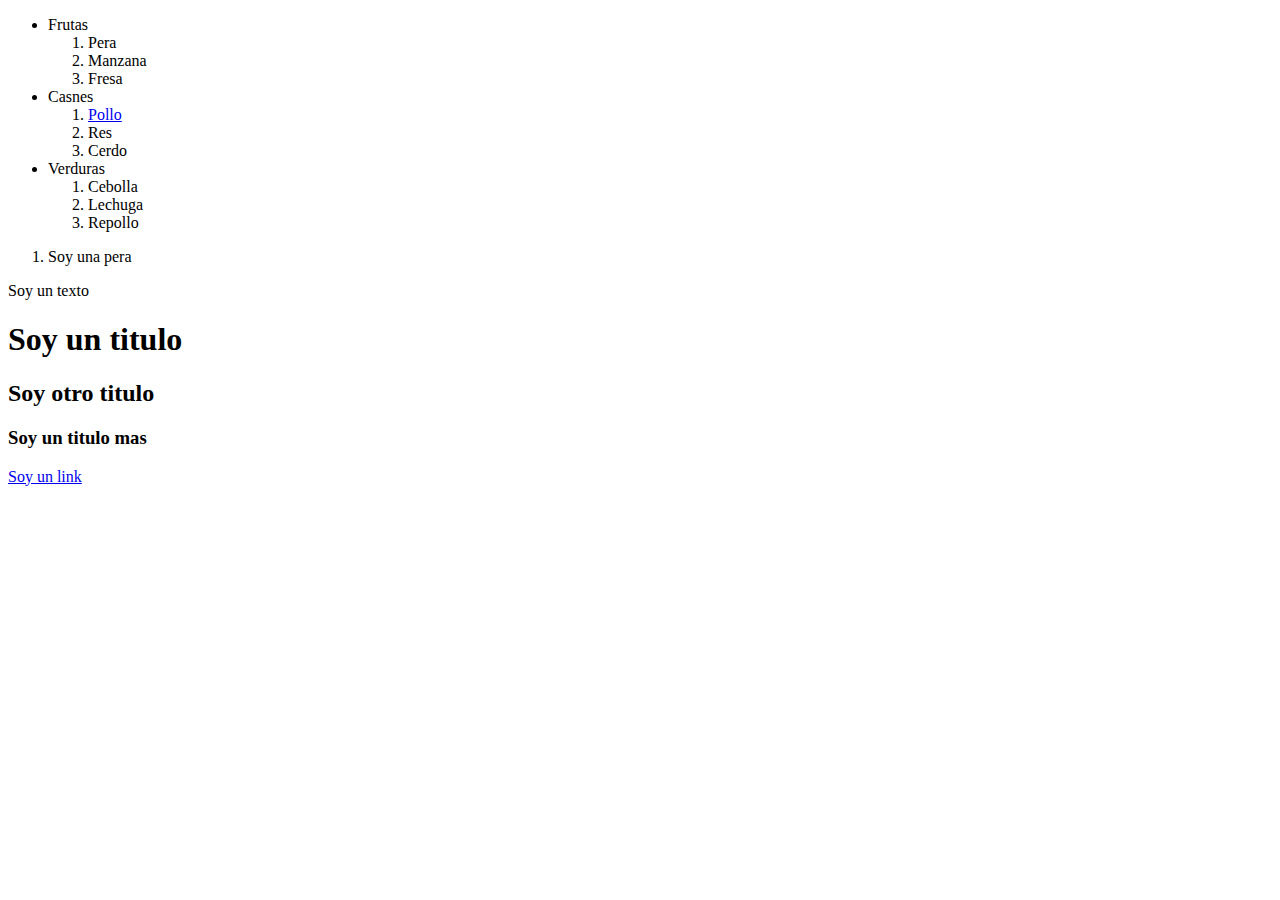
==== index.html @ 24da0212 "Commit inicial" ====
<!DOCTYPE html>
<html lang="es">
<head>
    <meta charset="UTF-8">
    <meta name="viewport" content="width=device-width, initial-scale=1.0"> 
    <meta name="robots" content="index,follow">
    <meta name="description" content="descripcion que aparece al buscar mi pagina web">
    <title>esta es mi pagina web</title>
</head>
<body>
    <header>
        <nav></nav>
    </header>
    <main>
        <section>
            <article>

            </article>
        </section>
        <ul>
            <li>Frutas</li>
            <ol>
                <li>Pera</li>
                <li>Manzana</li>
                <li>Fresa</li>
            </ol>
            <li>Casnes</li>
            <ol>
                <li><a href="https://www.directoalpaladar.com/recetario/71-mejores-recetas-pollo">Pollo</a></li>
                <li>Res</li>
                <li>Cerdo</li>
            </ol>
            <li>Verduras</li>
            <ol>
                <li>Cebolla</li>
                <li>Lechuga</li>
                <li>Repollo</li>
            </ol>
        </ul>
        <ol>
            <li>Soy una pera</li>
        </ol>
    </main>
    <footer>

    </footer>
    <p>Soy un texto</p>
    <h1>Soy un titulo</h1>
    <h2>Soy otro titulo</h2>
    <h3>Soy un titulo mas</h3>
    <a href="#">Soy un link</Link></a>
</body>
</html>
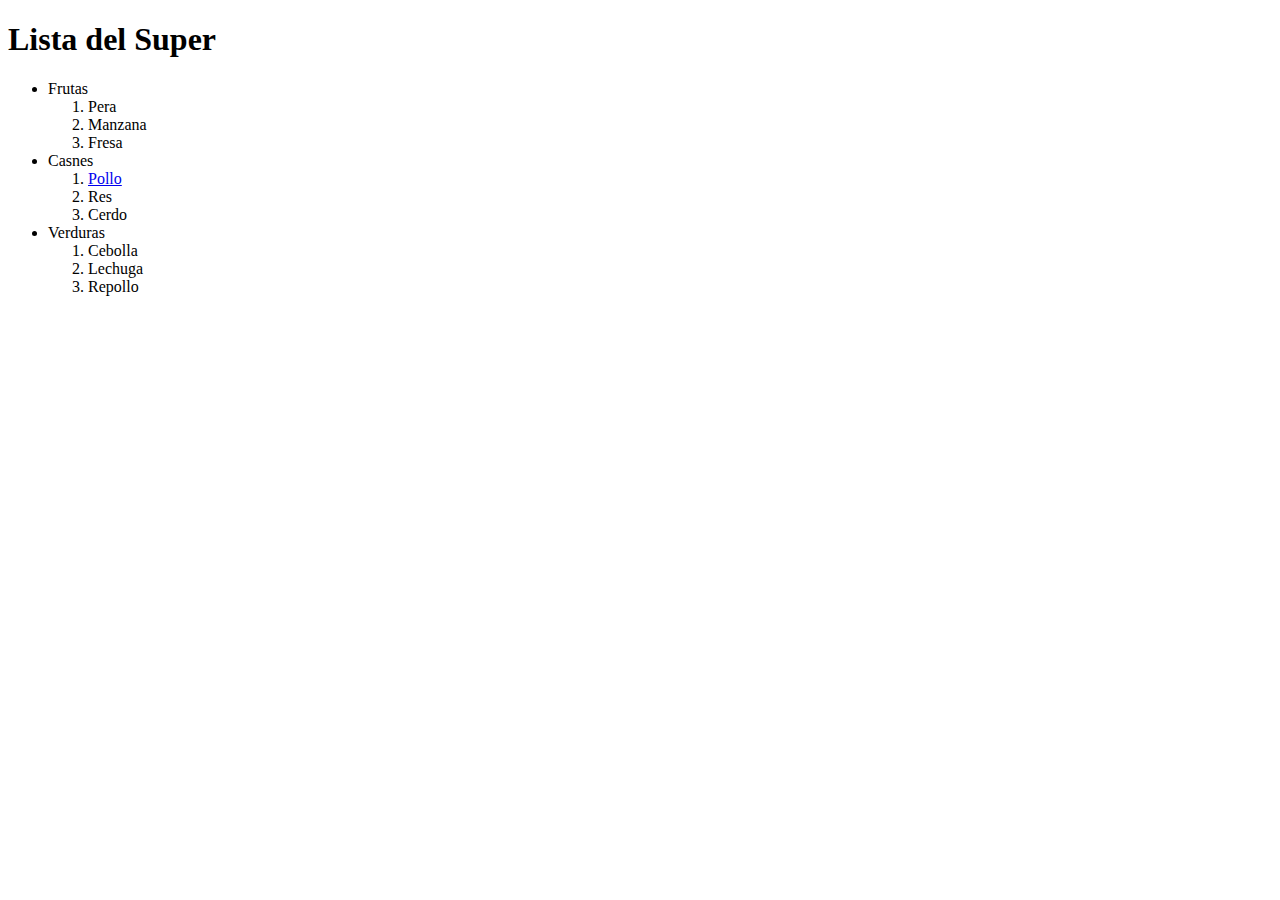
==== commit d4c95986: "Modificasion del titulo" ====
--- a/index.html
+++ b/index.html
@@ -17,6 +17,7 @@
 
             </article>
         </section>
+        <h1>Lista del Super</h1>
         <ul>
             <li>Frutas</li>
             <ol>
@@ -37,17 +38,10 @@
                 <li>Repollo</li>
             </ol>
         </ul>
-        <ol>
-            <li>Soy una pera</li>
-        </ol>
+        
     </main>
     <footer>
 
     </footer>
-    <p>Soy un texto</p>
-    <h1>Soy un titulo</h1>
-    <h2>Soy otro titulo</h2>
-    <h3>Soy un titulo mas</h3>
-    <a href="#">Soy un link</Link></a>
 </body>
 </html>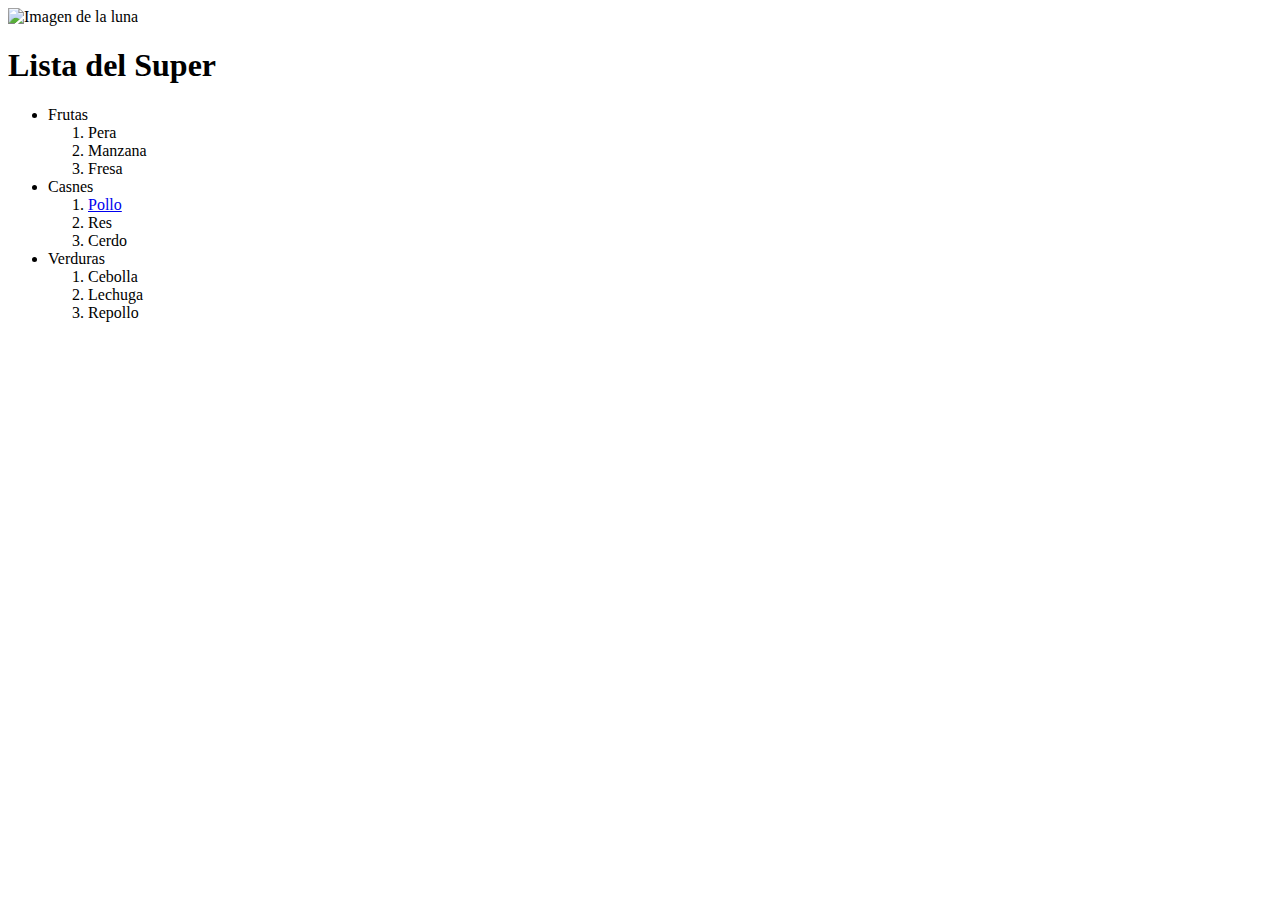
==== commit b335f2dd: "Agregamos etiqueta de imagen al resumen y al index" ====
--- a/index.html
+++ b/index.html
@@ -14,7 +14,7 @@
     <main>
         <section>
             <article>
-
+                <img src="img/Luna.jpeg" alt="Imagen de la luna">
             </article>
         </section>
         <h1>Lista del Super</h1>
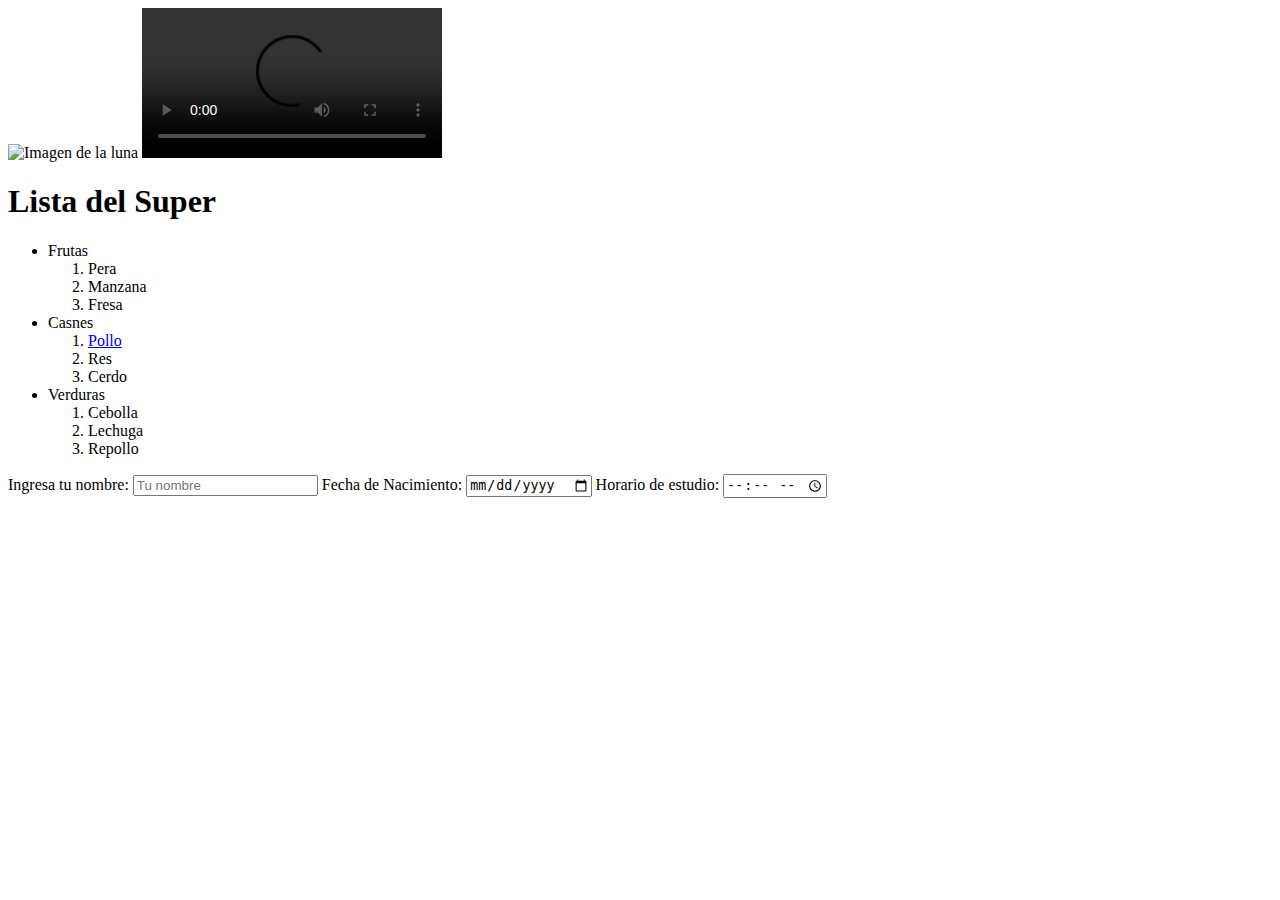
==== commit 56017c52: "Creacion de las arpetas list e img" ====
--- a/index.html
+++ b/index.html
@@ -15,6 +15,7 @@
         <section>
             <article>
                 <img src="img/Luna.jpeg" alt="Imagen de la luna">
+                <video src="video/Factory IO 2022-10-08 10-06-27.mp4" controls preload="auto"></video>
             </article>
         </section>
         <h1>Lista del Super</h1>
@@ -41,7 +42,21 @@
         
     </main>
     <footer>
-
+        <section>
+            <form action="">
+                <label for="nombre">
+                    <span>Ingresa tu nombre: </span>
+                    <input type="text" id="nombre" placeholder="Tu nombre">
+                </label>
+                <label for="fechaNac">
+                    <span>Fecha de Nacimiento: </span>
+                    <input type="date" id="fechaNac">
+                </label><label for="hora">
+                    <span>Horario de estudio: </span>
+                    <input type="time" id="hora">
+                </label>
+            </form>
+        </section>
     </footer>
 </body>
 </html>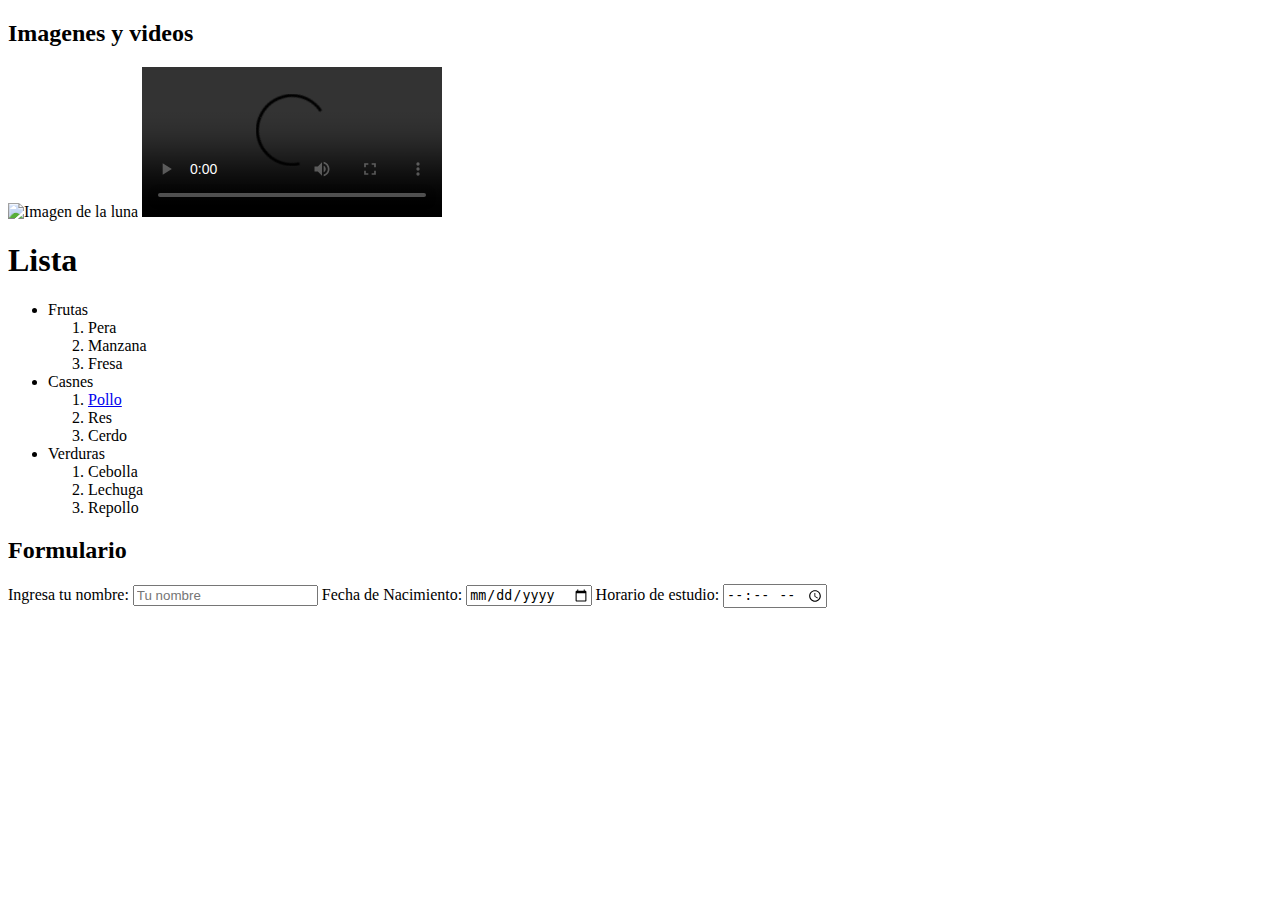
==== commit 94192ee2: "se actualiza el index principal segmentando por tipo de etiqueta usada" ====
--- a/index.html
+++ b/index.html
@@ -12,13 +12,14 @@
         <nav></nav>
     </header>
     <main>
+        <h2>Imagenes y videos</h2>
         <section>
             <article>
                 <img src="img/Luna.jpeg" alt="Imagen de la luna">
                 <video src="video/Factory IO 2022-10-08 10-06-27.mp4" controls preload="auto"></video>
             </article>
         </section>
-        <h1>Lista del Super</h1>
+        <h1>Lista</h1>
         <ul>
             <li>Frutas</li>
             <ol>
@@ -42,6 +43,7 @@
         
     </main>
     <footer>
+        <h2>Formulario</h2>
         <section>
             <form action="">
                 <label for="nombre">
